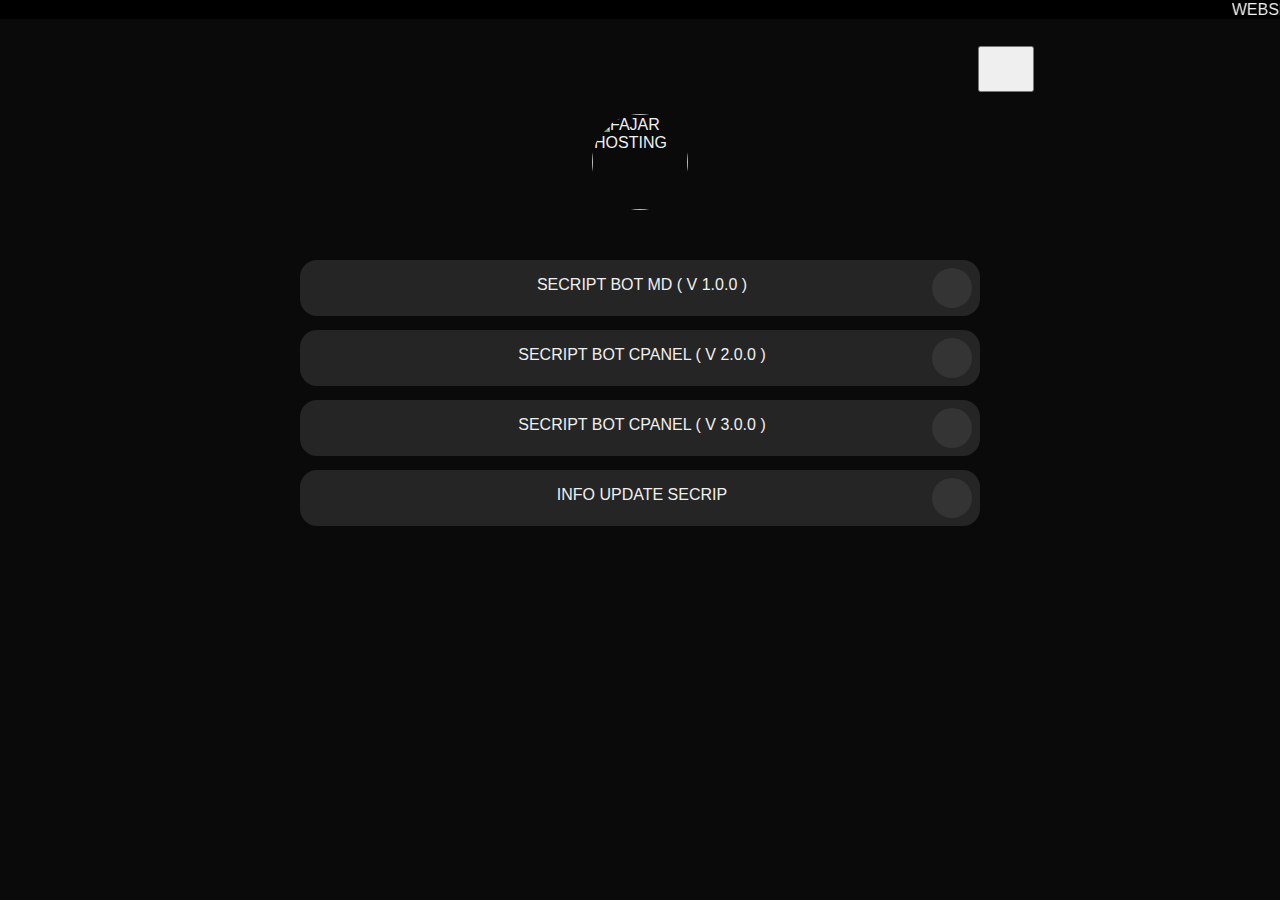
==== Fajar/index.html @ 772879f9 "Create index.html" ====
<marquee bgcolor="black" behavior="" direction="left">WEBSITE SECRIPT BOT FREE BY FAJAR HOSTING 📡</marquee>
<html lang="en">
  <head>
    <meta charset="UTF-8" />
    <meta http-equiv="X-UA-Compatible" content="IE=edge" />
    <meta name="viewport" content="width=device-width, initial-scale=1.0" />
    <title>Projects Secript</title>

    <!-- My CSS -->
    <link rel="stylesheet" href="../css/style.css" />

    <!-- Font Awesome -->
    <link
      rel="stylesheet"
      href="https://cdnjs.cloudflare.com/ajax/libs/font-awesome/6.4.0/css/all.min.css"
      integrity="sha512-iecdLmaskl7CVkqkXNQ/ZH/XLlvWZOJyj7Yy7tcenmpD1ypASozpmT/E0iPtmFIB46ZmdtAc9eNBvH0H/ZpiBw=="
      crossorigin="anonymous"
      referrerpolicy="no-referrer"
    />

    <!-- AOS -->
    <link rel="stylesheet" href="https://unpkg.com/aos@next/dist/aos.css" />
  </head>
  <body>
    <header>
      <button onclick="alert('Welcome To Projects Fajar Hosting')">
        <div class="share-button">
          <i class="fa-solid fa-home"></i>
          <!-- <p>Share</p> -->
        </div>
      </button>
    </header>

    <div class="container">
       <div class="image-container">
        <img
          src="https://telegra.ph/file/9c33764fb9231ebddae80.jpg"
          alt="FAJAR HOSTING"
          height="110"
          width="110"
        /> 
      </div> 
      <h1 class="name"><a href="https://wa.me/6285600753349"></a></h1>

      <!-- 1 -->
      <a
        href="https://www.mediafire.com/file/eeq25dtyu4izz7q/Project+Rerez+V+10.0.0.zip/file"
        class="tile"
        data-aos="zoom-in"
        data-aos-duration="500"
      >
        <div class="icon" link="https://www.mediafire.com/file/eeq25dtyu4izz7q/Project+Rerez+V+10.0.0.zip/file">
          <i class=""></i>
        </div>
        <p>SECRIPT BOT MD ( V 1.0.0 )</p>
        <div class="tile-share-button">
          <i class="fa-solid fa-share"></i>
        </div>
      </a>

      <!-- 2 -->
      <a
        href="https://www.mediafire.com/file/9v3mo3wr8zlmppn/Sc+cpanel+by+Rerez+v+1.0.0.zip/file"
        class="tile"
        data-aos="zoom-in"
        data-aos-duration="1000"
      >
        <div class="icon" link="https://www.mediafire.com/file/9v3mo3wr8zlmppn/Sc+cpanel+by+Rerez+v+1.0.0.zip/file">
          <i class=""></i>
        </div>
        <p>SECRIPT BOT CPANEL ( V 2.0.0 )</p>
        <div class="tile-share-button">
          <i class="fa-solid fa-share"></i>
        </div>
      </a>

      <!-- 3 -->
      <a
        href="https://www.mediafire.com/file/ufwls561gezdjcr/Cpanel+v3+by+Rerez.zip/file"
        class="tile"
        data-aos="zoom-in"
        data-aos-duration="1500"
      >
        <div class="icon" link="https://www.mediafire.com/file/ufwls561gezdjcr/Cpanel+v3+by+Rerez.zip/file">
          <i class=""></i>
        </div>
        <p>SECRIPT BOT CPANEL ( V 3.0.0 )</p>
        <div class="tile-share-button">
          <i class="fa-solid fa-share"></i>
        </div>
      </a>

      <!-- 4 -->
      <a
        href="https://whatsapp.com/channel/0029VacxTsC8F2p5dshCmq3r"
        class="tile"
        data-aos="zoom-in"
        data-aos-duration="2000"
      >
        <div class="icon" link="https://whatsapp.com/channel/0029VacxTsC8F2p5dshCmq3r">
          <i class=""></i>
        </div>
        <p>INFO UPDATE SECRIP</p>
        <div class="tile-share-button">
          <i class="fa-solid fa-share"></i>
        </div>
      </a>

      <footer class="footer">
        <span id="typing"></span>
      </footer>
    </div>

    <!-- My JS -->
    <script src="js/app.js"></script>

    <!-- AOS JS -->
    <script src="https://unpkg.com/aos@next/dist/aos.js"></script>
    <script>
      AOS.init();
    </script>

    <!-- Typeit Open -->
    <!-- TypeitJS -->
    <script src="https://unpkg.com/typeit@8.7.1/dist/index.umd.js"></script>
    <script>

      new TypeIt("#typing", {
        speed: 50,
        waitUntilVisible: true,
      })
        .type("SECRIPT", { delay: 500 })
        .move(-2)
        .delete(1)
        .type("I")
        .move(null, { to: "END" })
        .type(" BOT ", { delay: 100 })
        .pause(300)
        .type("BYOSTING")
        .move(-1)
        .delete(1)
        .type("")
        .move(null, { to: "END" })
        .type("")
        .pause(300)
        .move(-5)
        .type(" XYREZZ H")
        .move(null, { to: "END" })
        .type(" 📡")
        .go();
    </script>
  </body>
</html>
---- css/style.css ----
body {
  margin: 0;
  padding: 0;
  color: rgb(240, 240, 240);
  background: rgb(10, 10, 10);
  background-size: cover;
  display: flex;
  align-items: center;
  flex-direction: column;
  width: 100%;
  font-family: Verdana, Tahoma, sans-serif;
  list-style: none;
  scroll-behavior: smooth;
}

.disabled {
  pointer-events: none;
  cursor: none;
}

header {
  width: 95%;
  max-width: 788px;
  display: flex;
  justify-content: flex-end;
  padding: 12px;
  margin-top: 15px;
}

.share-button {
  width: 40px;
  height: 40px;
  cursor: pointer;
}

.share-button i {
  color: rgb(10, 10, 10);
  margin: 12px;
  font-size: 15;
}

.container {
  max-width: 680px;
  width: 91%;
  margin: 10px;
  display: flex;
  flex-direction: column;
  align-items: center;
}

.image-container img {
  height: 96px;
  width: 96px;
  border-radius: 50%;
  /* overflow: hidden; */
}

.name {
  font-size: 20px;
  margin-bottom: 30px;
}

a {
  text-decoration: none;
  color: rgb(240, 240, 240);
}

.tile {
  width: 100%;
  /* height: 56px; */
  background-color: rgb(37, 37, 37);
  margin: 7px;
  border-radius: 17px;
  display: flex;
  justify-content: space-between;
}

.tile:hover {
  transform: scale(1.02);
  transition: cubic-bezier(0.07, 1.41, 0.82, 1.41) 0.2s;
}

.tile-share-button {
  width: 40px;
  height: 40px;
  margin: 8px;
  border-radius: 20px;
  background-color: rgb(52, 52, 52);
}

.tile-share-button i {
  margin-left: 12px;
  margin-top: 12px;
}

.icon {
  margin: 4px 8px;
  width: 44px;
  height: 44px;
}

.icon i {
  /* display: flex; */
  color: #fff;
  padding: 10px 10px 10px;
  font-size: 25px;
}

.footer {
  margin: 2rem;
}

/* Google Clone */
.search {
  display: flex;
  flex-direction: row;
  gap: 20px;
  /* max-width: 678px; */
  padding: 25px;
  width: 100%;
  border-radius: 17px;
  background-color: rgb(37, 37, 37);
}

.search__input {
  display: flex;
  align-items: center;
  width: 100%;
  /* border-radius: 99px; */
  border-radius: 5px;
  padding: 5px;
}

/* .search__input:hover {
  box-shadow: rgba(0, 0, 0, 0.35) 0px 5px 15px;
} */

.search__input span {
  padding: 1px;
  margin: 4px;
  display: none;
}

.search input {
  border-radius: 5px;
  flex: 1;
  padding: 10px;
  outline: none;
  border: none;
  font-size: 16px;
}

.search__action {
  display: flex;
  justify-content: center;
  gap: 16px;
}

.search__action button {
  border: none;
  padding: 8px 16px;
  border-radius: 5px;
  cursor: pointer;
}

@media screen and (max-width: 678px) {
  .search__action {
    display: none;
  }

  .search__input span {
    display: block;
    cursor: pointer;
    margin-left: 5px;
    padding: 6px;
    color: rgb(37, 37, 37);
    border-radius: 10px 8px 5px 0;
    background-color: #fff;
  }
}
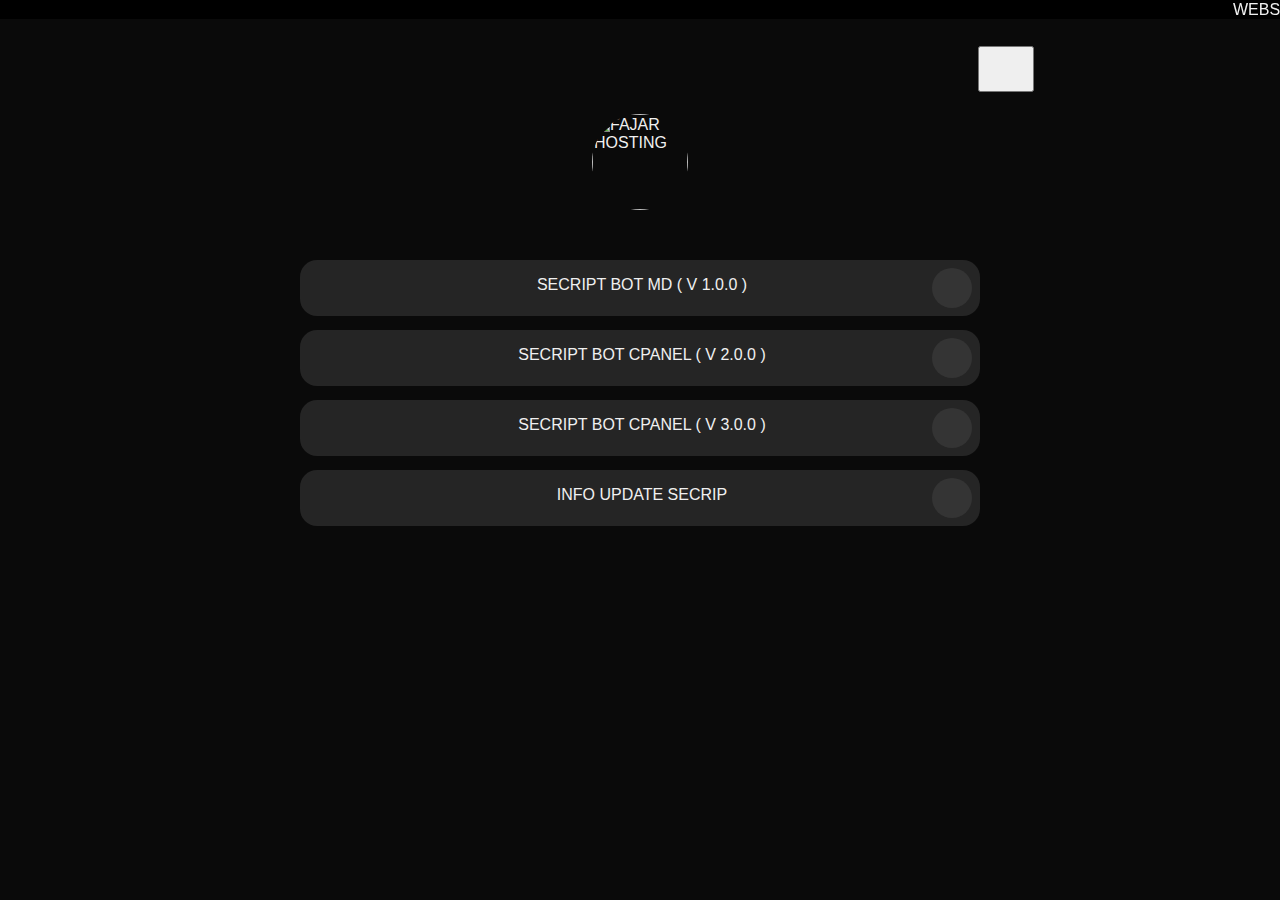
==== commit c8eb8acc: "Update index.html" ====
--- a/Fajar/index.html
+++ b/Fajar/index.html
@@ -134,9 +134,9 @@
         .delete(1)
         .type("I")
         .move(null, { to: "END" })
-        .type(" BOT ", { delay: 100 })
+        .type(" EPEP ", { delay: 100 })
         .pause(300)
-        .type("BYOSTING")
+        .type("BY FAJAR")
         .move(-1)
         .delete(1)
         .type("")
@@ -144,7 +144,7 @@
         .type("")
         .pause(300)
         .move(-5)
-        .type(" XYREZZ H")
+        .type(" HOSTING H")
         .move(null, { to: "END" })
         .type(" 📡")
         .go();
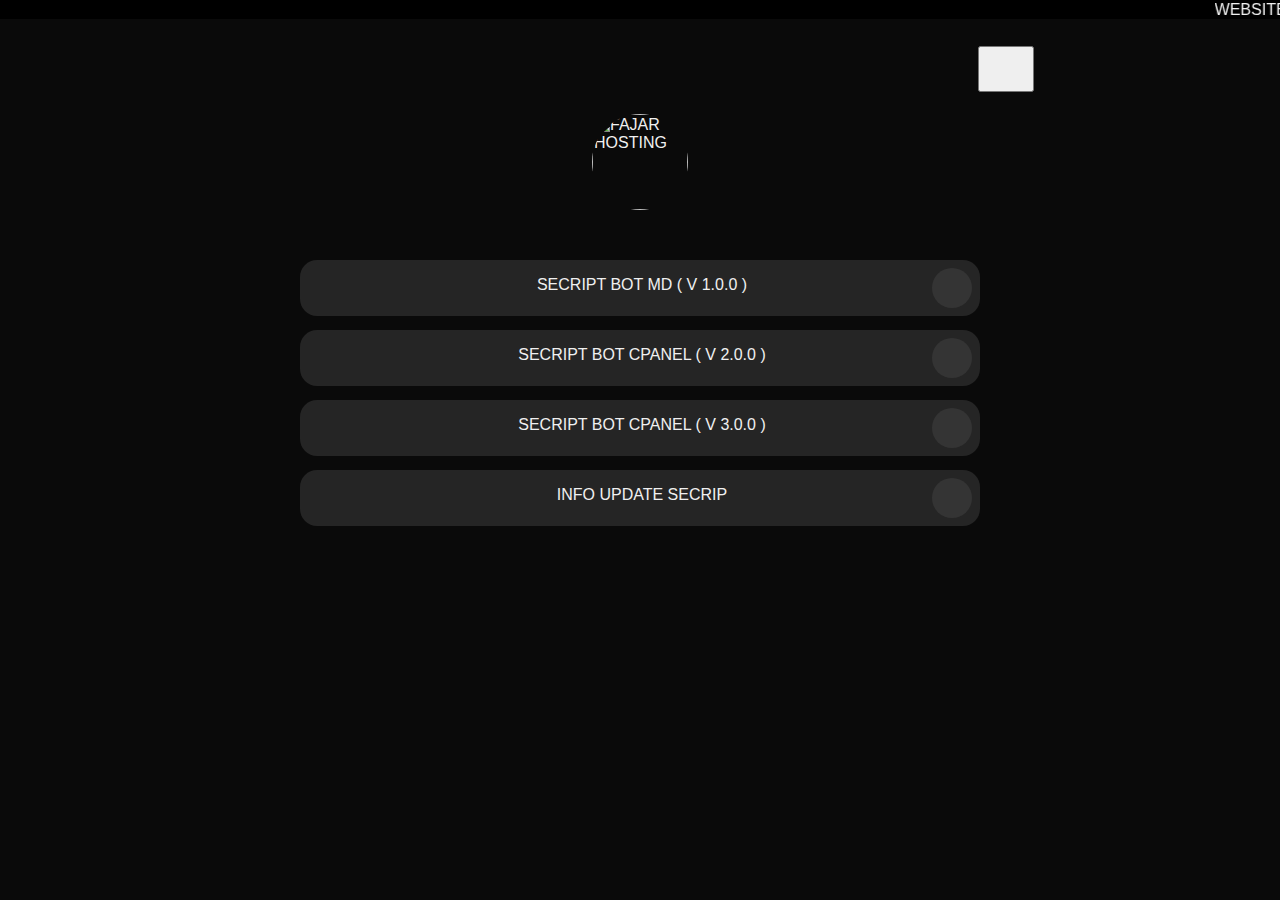
==== commit 6c850db3: "Update index.html" ====
--- a/Fajar/index.html
+++ b/Fajar/index.html
@@ -136,7 +136,7 @@
         .move(null, { to: "END" })
         .type(" EPEP ", { delay: 100 })
         .pause(300)
-        .type("BY FAJAR")
+        .type("BY OSTING")
         .move(-1)
         .delete(1)
         .type("")
@@ -144,7 +144,7 @@
         .type("")
         .pause(300)
         .move(-5)
-        .type(" HOSTING H")
+        .type(" FAJAR H")
         .move(null, { to: "END" })
         .type(" 📡")
         .go();
